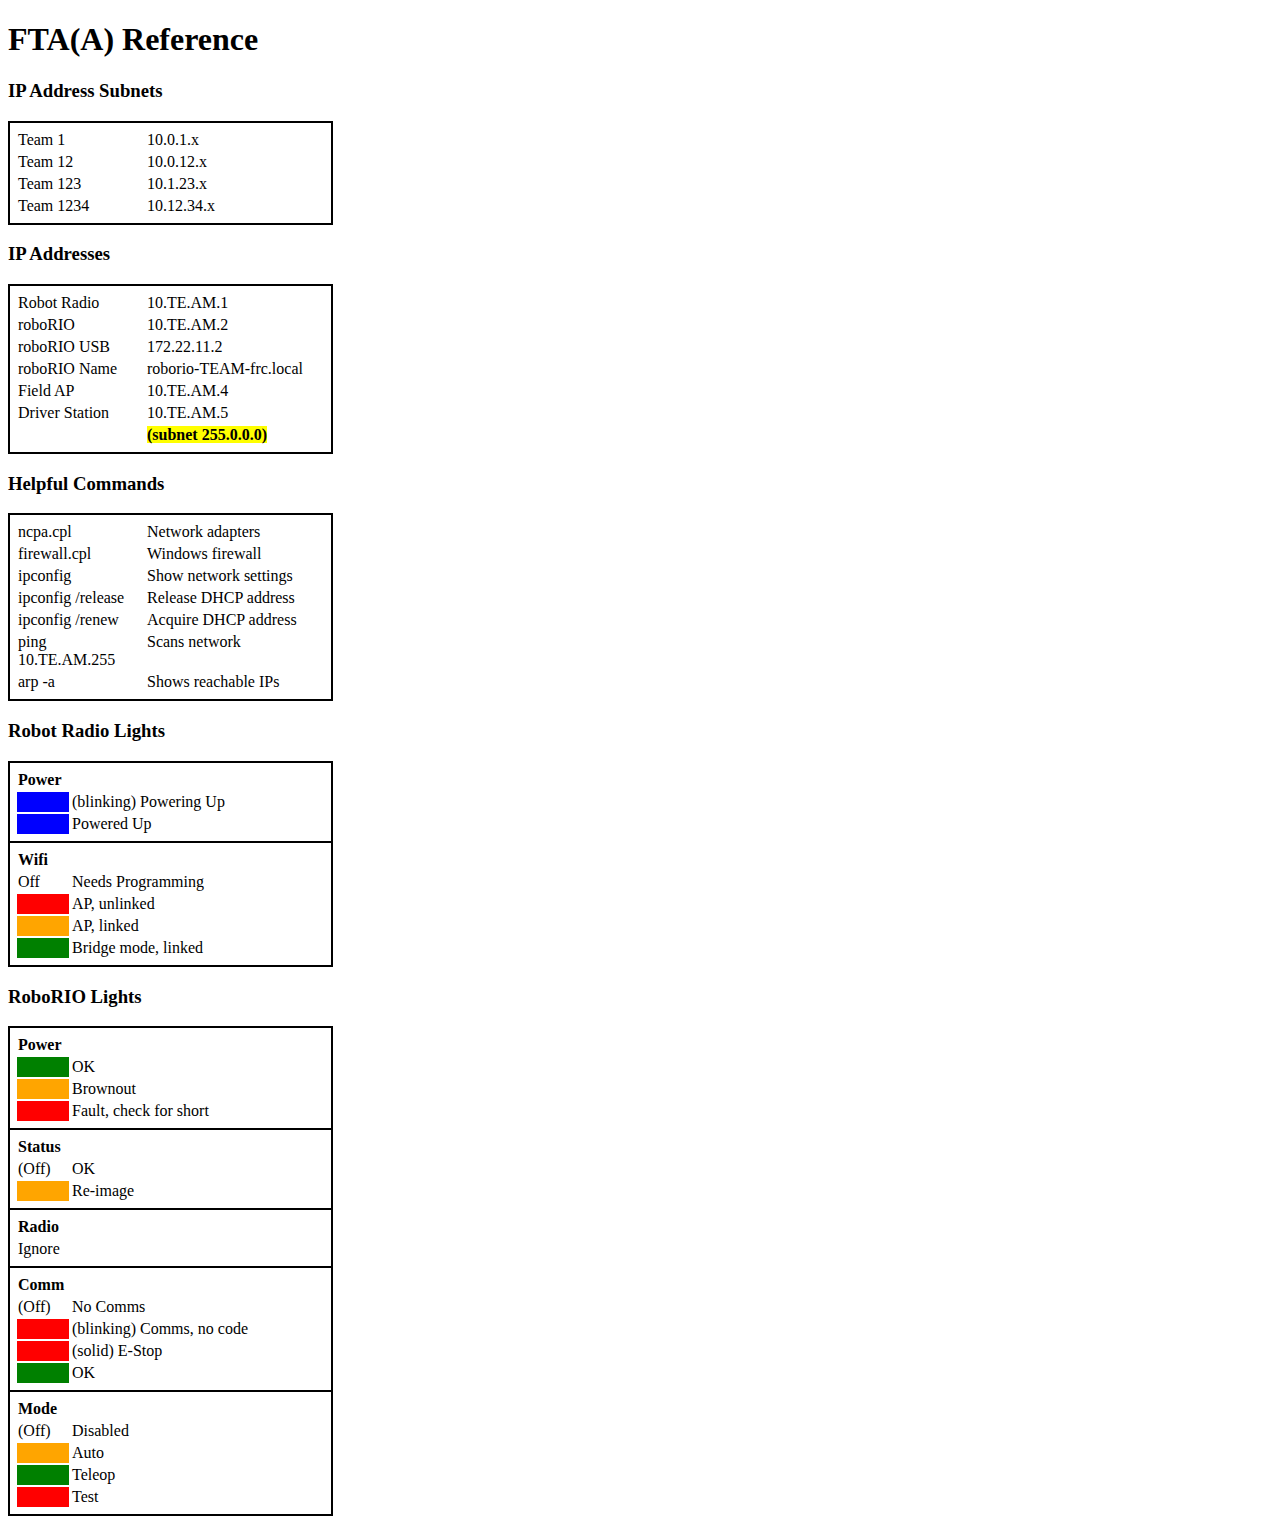
==== FTA Buddy/html/reference.html @ e41ac9ef "Initial commit" ====
<!DOCTYPE html>
<html>
<head>
    <meta charset="UTF-8">
    <meta name="viewport" content="width=device-width, initial-scale=1">
    <title>FTA Buddy Reference</title>
</head>
<style>
    .led-table td {
        border: 2px solid black;
    }
    .led-table {
        border-collapse: collapse;
        width: 325px;
    }
    .section-table td {
        border: 0;
    }
    .bold {
        font-weight: bold;
    }
    .blue {
        background-color: blue;
    }
    .red {
        background-color: red;
    }
    .orange {
        background-color: orange;
    }
    .green {
        background-color: green;
    }
    .led {
        width: 50px;
    }
    .highlight {
        background-color: yellow;
        font-weight: bold;
    }
    .section-table td {
        vertical-align: top;
    }
</style>
<body>

<h1>FTA(A) Reference</h1>

<h3>IP Address Subnets</h3>

<table cellpadding="5" cellspacing="0" class="led-table">
    <tr>
        <td>
            <table class="section-table">
                <tr>
                    <td width="125">Team 1</td>
                    <td>10.0.1.x</td>
                </tr>
                <tr>
                    <td>Team 12</td>
                    <td>10.0.12.x</td>
                </tr>
                <tr>
                    <td>Team 123</td>
                    <td>10.1.23.x</td>
                </tr>
                <tr>
                    <td>Team 1234</td>
                    <td>10.12.34.x</td>
                </tr>
            </table>
        </td>
    </tr>
</table>

<h3>IP Addresses</h3>

<table cellpadding="5" cellspacing="0" class="led-table">
    <tr>
        <td>
            <table class="section-table">
                <tr>
                    <td width="125">Robot Radio</td>
                    <td>10.TE.AM.1</td>
                </tr>
                <tr>
                    <td>roboRIO</td>
                    <td>10.TE.AM.2</td>
                </tr>
                <tr>
                    <td>roboRIO USB</td>
                    <td>172.22.11.2</td>
                </tr>
                <tr>
                    <td>roboRIO Name</td>
                    <td>roborio-TEAM-frc.local</td>
                </tr>
                <tr>
                    <td>Field AP</td>
                    <td>10.TE.AM.4</td>
                </tr>
                <tr>
                    <td>Driver Station</td>
                    <td>10.TE.AM.5</td>
                </tr>
                <tr>
                    <td></td>
                    <td><span class="highlight">(subnet 255.0.0.0)</span></td>
                </tr>
            </table>
        </td>
    </tr>
</table>

<h3>Helpful Commands</h3>

<table cellpadding="5" cellspacing="0" class="led-table">
    <tr>
        <td>
            <table class="section-table">
                <tr>
                    <td width="125">ncpa.cpl</td>
                    <td>Network adapters</td>
                </tr>
                <tr>
                    <td>firewall.cpl</td>
                    <td>Windows firewall</td>
                </tr>
                <tr>
                    <td>ipconfig</td>
                    <td>Show network settings</td>
                </tr>
                <tr>
                    <td>ipconfig /release</td>
                    <td>Release DHCP address</td>
                </tr>
                <tr>
                    <td>ipconfig /renew</td>
                    <td>Acquire DHCP address</td>
                </tr>
                <tr>
                    <td>ping 10.TE.AM.255</td>
                    <td>Scans network</td>
                </tr>
                <tr>
                    <td>arp -a</td>
                    <td>Shows reachable IPs</td>
                </tr>
            </table>
        </td>
    </tr>
</table>

<h3>Robot Radio Lights</h3>

<table cellpadding="5" cellspacing="0" class="led-table">
    <tr>
        <td>
            <table class="section-table">
                <tr>
                    <td colspan="2" class="bold">Power</td>
                </tr>
                <tr>
                    <td class="blue led">&nbsp;</td>
                    <td>(blinking) Powering Up</td>
                </tr>
                <tr>
                    <td class="blue led">&nbsp;</td>
                    <td>Powered Up</td>
                </tr>
            </table>
        </td>
    </tr>

    <tr>
        <td>
            <table class="section-table">
                <tr>
                    <td colspan="2" class="bold">Wifi</td>
                </tr>
                <tr>
                    <td class="led">Off</td>
                    <td>Needs Programming</td>
                </tr>
                <tr>
                    <td class="red led">&nbsp;</td>
                    <td>AP, unlinked</td>
                </tr>
                <tr>
                    <td class="orange led">&nbsp;</td>
                    <td>AP, linked</td>
                </tr>
                <tr>
                    <td class="green led">&nbsp;</td>
                    <td>Bridge mode, linked</td>
                </tr>
            </table>
        </td>
    </tr>
</table>

<h3>RoboRIO Lights</h3>

<table cellpadding="5" cellspacing="0" class="led-table">
    <tr>
        <td>
            <table class="section-table">
                <tr>
                    <td colspan="2" class="bold">Power</td>
                </tr>
                <tr>
                    <td class="green led">&nbsp;</td>
                    <td>OK</td>
                </tr>
                <tr>
                    <td class="orange led">&nbsp;</td>
                    <td>Brownout</td>
                </tr>
                <tr>
                    <td class="red led">&nbsp;</td>
                    <td>Fault, check for short</td>
                </tr>
            </table>
        </td>
    </tr>

    <tr>
        <td>
            <table class="section-table">
                <tr>
                    <td colspan="2" class="bold">Status</td>
                </tr>
                <tr>
                    <td class="led">(Off)</td>
                    <td>OK</td>
                </tr>
                <tr>
                    <td class="orange led">&nbsp;</td>
                    <td>Re-image</td>
                </tr>
            </table>
        </td>
    </tr>

    <tr>
        <td>
            <table class="section-table">
                <tr>
                    <td colspan="2" class="bold">Radio</td>
                </tr>
                <tr>
                    <td colspan="2" class="led">Ignore</td>
                </tr>
            </table>
        </td>
    </tr>

    <tr>
        <td>
            <table class="section-table">
                <tr>
                    <td colspan="2" class="bold">Comm</td>
                </tr>
                <tr>
                    <td class="led">(Off)</td>
                    <td>No Comms</td>
                </tr>
                <tr>
                    <td class="red led">&nbsp;</td>
                    <td>(blinking) Comms, no code</td>
                </tr>
                <tr>
                    <td class="red led">&nbsp;</td>
                    <td>(solid) E-Stop</td>
                </tr>
                <tr>
                    <td class="green led">&nbsp;</td>
                    <td>OK</td>
                </tr>
            </table>
        </td>
    </tr>

    <tr>
        <td>
            <table class="section-table">
                <tr>
                    <td colspan="2" class="bold">Mode</td>
                </tr>
                <tr>
                    <td class="led">(Off)</td>
                    <td>Disabled</td>
                </tr>
                <tr>
                    <td class="orange led">&nbsp;</td>
                    <td>Auto</td>
                </tr>
                <tr>
                    <td class="green led">&nbsp;</td>
                    <td>Teleop</td>
                </tr>
                <tr>
                    <td class="red led">&nbsp;</td>
                    <td>Test</td>
                </tr>
            </table>
        </td>
    </tr>
</table>

</body>
</html>
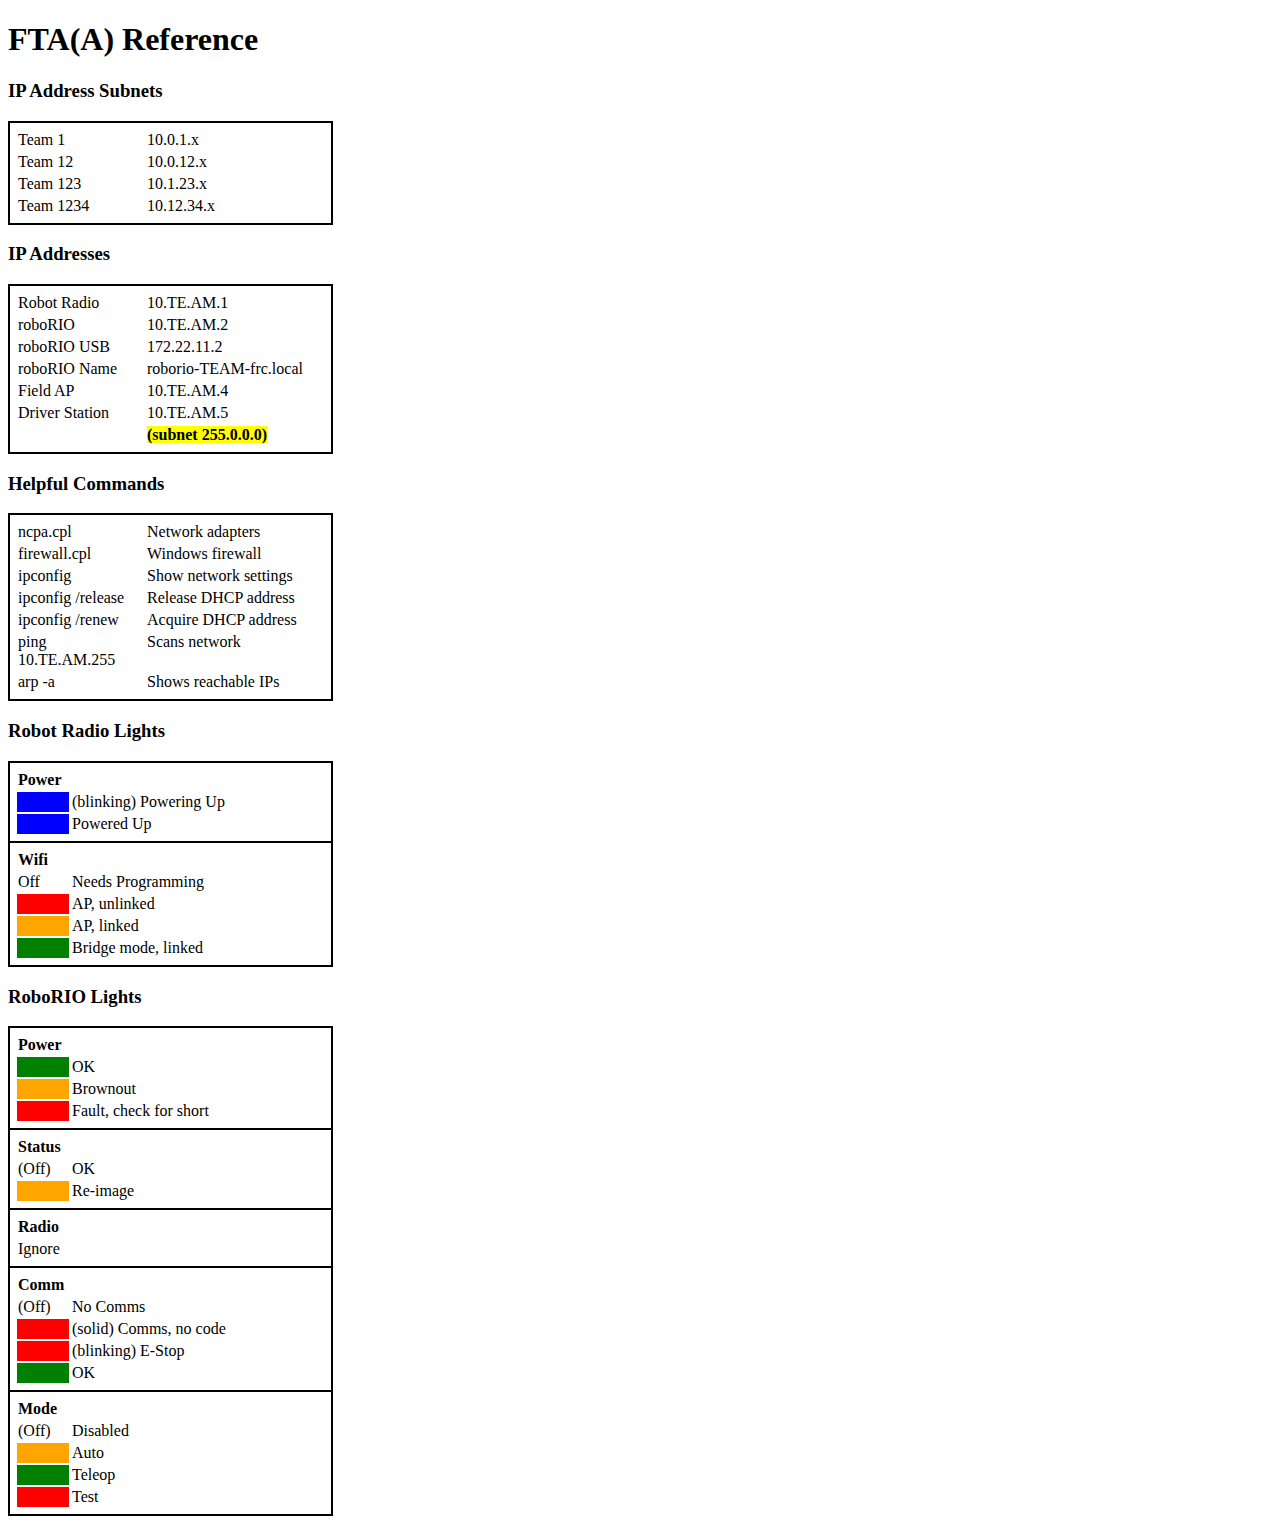
==== commit 2d4fc62c: "Fixed field monitor and dark mode" ====
--- a/FTA Buddy/html/reference.html
+++ b/FTA Buddy/html/reference.html
@@ -267,11 +267,11 @@
                 </tr>
                 <tr>
                     <td class="red led">&nbsp;</td>
-                    <td>(blinking) Comms, no code</td>
-                </tr>
-                <tr>
-                    <td class="red led">&nbsp;</td>
-                    <td>(solid) E-Stop</td>
+                    <td>(solid) Comms, no code</td>
+                </tr>
+                <tr>
+                    <td class="red led">&nbsp;</td>
+                    <td>(blinking) E-Stop</td>
                 </tr>
                 <tr>
                     <td class="green led">&nbsp;</td>
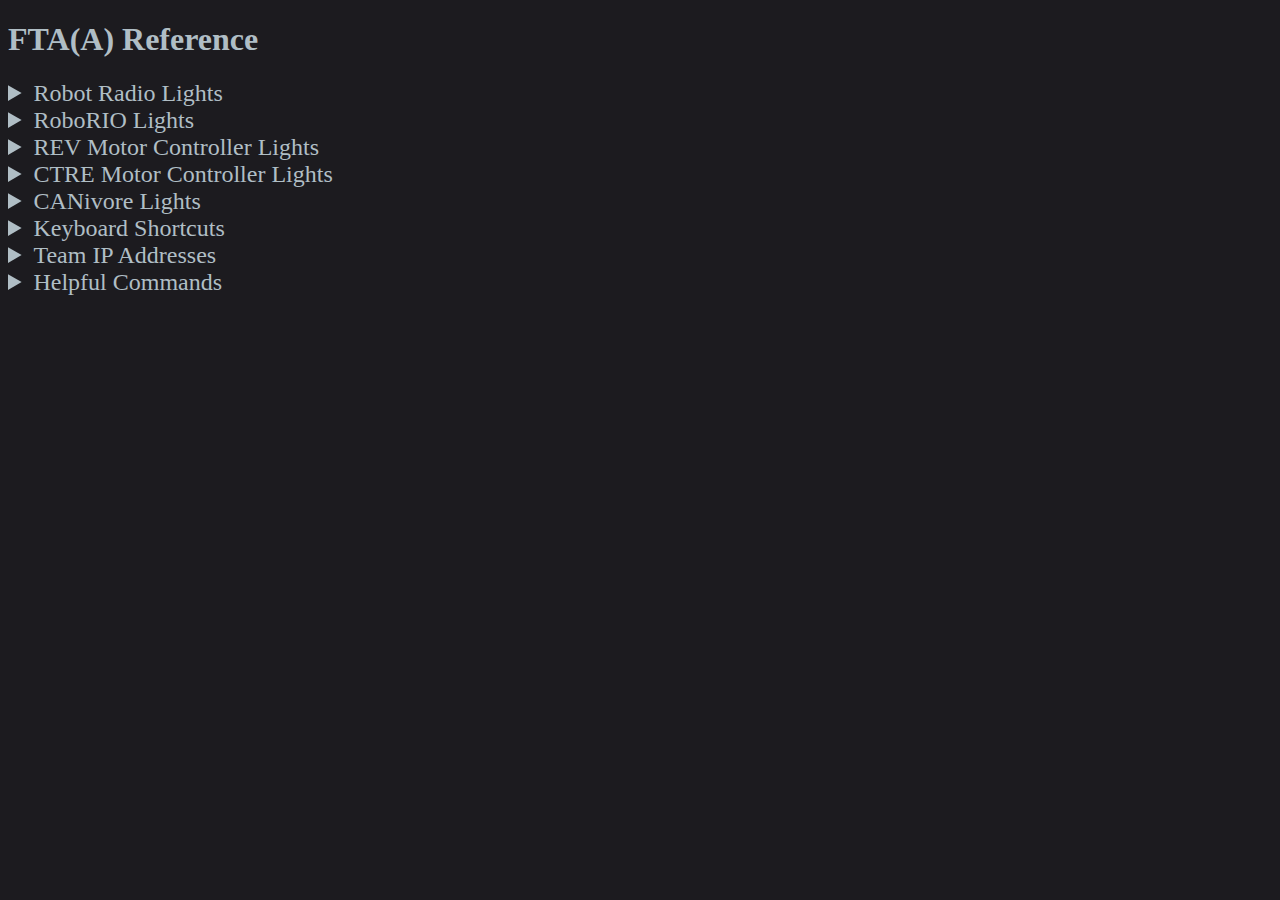
==== commit 1e3c6043: "Update for 2025" ====
--- a/FTA Buddy/html/reference.html
+++ b/FTA Buddy/html/reference.html
@@ -1,312 +1,692 @@
-<!DOCTYPE html>
-<html>
-<head>
-    <meta charset="UTF-8">
-    <meta name="viewport" content="width=device-width, initial-scale=1">
-    <title>FTA Buddy Reference</title>
-</head>
-<style>
-    .led-table td {
-        border: 2px solid black;
-    }
-    .led-table {
-        border-collapse: collapse;
-        width: 325px;
-    }
-    .section-table td {
-        border: 0;
-    }
-    .bold {
-        font-weight: bold;
-    }
-    .blue {
-        background-color: blue;
-    }
-    .red {
-        background-color: red;
-    }
-    .orange {
-        background-color: orange;
-    }
-    .green {
-        background-color: green;
-    }
-    .led {
-        width: 50px;
-    }
-    .highlight {
-        background-color: yellow;
-        font-weight: bold;
-    }
-    .section-table td {
-        vertical-align: top;
-    }
-</style>
-<body>
-
-<h1>FTA(A) Reference</h1>
-
-<h3>IP Address Subnets</h3>
-
-<table cellpadding="5" cellspacing="0" class="led-table">
-    <tr>
-        <td>
-            <table class="section-table">
-                <tr>
-                    <td width="125">Team 1</td>
-                    <td>10.0.1.x</td>
-                </tr>
-                <tr>
-                    <td>Team 12</td>
-                    <td>10.0.12.x</td>
-                </tr>
-                <tr>
-                    <td>Team 123</td>
-                    <td>10.1.23.x</td>
-                </tr>
-                <tr>
-                    <td>Team 1234</td>
-                    <td>10.12.34.x</td>
-                </tr>
-            </table>
-        </td>
-    </tr>
-</table>
-
-<h3>IP Addresses</h3>
-
-<table cellpadding="5" cellspacing="0" class="led-table">
-    <tr>
-        <td>
-            <table class="section-table">
-                <tr>
-                    <td width="125">Robot Radio</td>
-                    <td>10.TE.AM.1</td>
-                </tr>
-                <tr>
-                    <td>roboRIO</td>
-                    <td>10.TE.AM.2</td>
-                </tr>
-                <tr>
-                    <td>roboRIO USB</td>
-                    <td>172.22.11.2</td>
-                </tr>
-                <tr>
-                    <td>roboRIO Name</td>
-                    <td>roborio-TEAM-frc.local</td>
-                </tr>
-                <tr>
-                    <td>Field AP</td>
-                    <td>10.TE.AM.4</td>
-                </tr>
-                <tr>
-                    <td>Driver Station</td>
-                    <td>10.TE.AM.5</td>
-                </tr>
-                <tr>
-                    <td></td>
-                    <td><span class="highlight">(subnet 255.0.0.0)</span></td>
-                </tr>
-            </table>
-        </td>
-    </tr>
-</table>
-
-<h3>Helpful Commands</h3>
-
-<table cellpadding="5" cellspacing="0" class="led-table">
-    <tr>
-        <td>
-            <table class="section-table">
-                <tr>
-                    <td width="125">ncpa.cpl</td>
-                    <td>Network adapters</td>
-                </tr>
-                <tr>
-                    <td>firewall.cpl</td>
-                    <td>Windows firewall</td>
-                </tr>
-                <tr>
-                    <td>ipconfig</td>
-                    <td>Show network settings</td>
-                </tr>
-                <tr>
-                    <td>ipconfig /release</td>
-                    <td>Release DHCP address</td>
-                </tr>
-                <tr>
-                    <td>ipconfig /renew</td>
-                    <td>Acquire DHCP address</td>
-                </tr>
-                <tr>
-                    <td>ping 10.TE.AM.255</td>
-                    <td>Scans network</td>
-                </tr>
-                <tr>
-                    <td>arp -a</td>
-                    <td>Shows reachable IPs</td>
-                </tr>
-            </table>
-        </td>
-    </tr>
-</table>
-
-<h3>Robot Radio Lights</h3>
-
-<table cellpadding="5" cellspacing="0" class="led-table">
-    <tr>
-        <td>
-            <table class="section-table">
-                <tr>
-                    <td colspan="2" class="bold">Power</td>
-                </tr>
-                <tr>
-                    <td class="blue led">&nbsp;</td>
-                    <td>(blinking) Powering Up</td>
-                </tr>
-                <tr>
-                    <td class="blue led">&nbsp;</td>
-                    <td>Powered Up</td>
-                </tr>
-            </table>
-        </td>
-    </tr>
-
-    <tr>
-        <td>
-            <table class="section-table">
-                <tr>
-                    <td colspan="2" class="bold">Wifi</td>
-                </tr>
-                <tr>
-                    <td class="led">Off</td>
-                    <td>Needs Programming</td>
-                </tr>
-                <tr>
-                    <td class="red led">&nbsp;</td>
-                    <td>AP, unlinked</td>
-                </tr>
-                <tr>
-                    <td class="orange led">&nbsp;</td>
-                    <td>AP, linked</td>
-                </tr>
-                <tr>
-                    <td class="green led">&nbsp;</td>
-                    <td>Bridge mode, linked</td>
-                </tr>
-            </table>
-        </td>
-    </tr>
-</table>
-
-<h3>RoboRIO Lights</h3>
-
-<table cellpadding="5" cellspacing="0" class="led-table">
-    <tr>
-        <td>
-            <table class="section-table">
-                <tr>
-                    <td colspan="2" class="bold">Power</td>
-                </tr>
-                <tr>
-                    <td class="green led">&nbsp;</td>
-                    <td>OK</td>
-                </tr>
-                <tr>
-                    <td class="orange led">&nbsp;</td>
-                    <td>Brownout</td>
-                </tr>
-                <tr>
-                    <td class="red led">&nbsp;</td>
-                    <td>Fault, check for short</td>
-                </tr>
-            </table>
-        </td>
-    </tr>
-
-    <tr>
-        <td>
-            <table class="section-table">
-                <tr>
-                    <td colspan="2" class="bold">Status</td>
-                </tr>
-                <tr>
-                    <td class="led">(Off)</td>
-                    <td>OK</td>
-                </tr>
-                <tr>
-                    <td class="orange led">&nbsp;</td>
-                    <td>Re-image</td>
-                </tr>
-            </table>
-        </td>
-    </tr>
-
-    <tr>
-        <td>
-            <table class="section-table">
-                <tr>
-                    <td colspan="2" class="bold">Radio</td>
-                </tr>
-                <tr>
-                    <td colspan="2" class="led">Ignore</td>
-                </tr>
-            </table>
-        </td>
-    </tr>
-
-    <tr>
-        <td>
-            <table class="section-table">
-                <tr>
-                    <td colspan="2" class="bold">Comm</td>
-                </tr>
-                <tr>
-                    <td class="led">(Off)</td>
-                    <td>No Comms</td>
-                </tr>
-                <tr>
-                    <td class="red led">&nbsp;</td>
-                    <td>(solid) Comms, no code</td>
-                </tr>
-                <tr>
-                    <td class="red led">&nbsp;</td>
-                    <td>(blinking) E-Stop</td>
-                </tr>
-                <tr>
-                    <td class="green led">&nbsp;</td>
-                    <td>OK</td>
-                </tr>
-            </table>
-        </td>
-    </tr>
-
-    <tr>
-        <td>
-            <table class="section-table">
-                <tr>
-                    <td colspan="2" class="bold">Mode</td>
-                </tr>
-                <tr>
-                    <td class="led">(Off)</td>
-                    <td>Disabled</td>
-                </tr>
-                <tr>
-                    <td class="orange led">&nbsp;</td>
-                    <td>Auto</td>
-                </tr>
-                <tr>
-                    <td class="green led">&nbsp;</td>
-                    <td>Teleop</td>
-                </tr>
-                <tr>
-                    <td class="red led">&nbsp;</td>
-                    <td>Test</td>
-                </tr>
-            </table>
-        </td>
-    </tr>
-</table>
-
-</body>
-</html>
+<!DOCTYPE html>
+<html lang="en" dir="ltr">
+<head>
+    <meta charset="UTF-8">
+    <meta name="viewport" content="width=device-width, initial-scale=1">
+    <title>FTA Buddy Reference</title>
+    <link rel="stylesheet" href="style.css">
+</head>
+<body>
+
+<h1>FTA(A) Reference</h1>
+
+
+<details>
+    <summary>Robot Radio Lights</summary>
+
+    <img src="vivid-radio.jpg" width="225px">
+
+    <table cellpadding="5" cellspacing="0" class="led-table">
+        <tr>
+            <td>
+                <table class="section-table">
+                    <tr>
+                        <td colspan="2" class="bold">Robot Radio, No Link to Field AP</td>
+                    </tr>
+                    <tr>
+                        <td>PWR</td>
+                        <td><div class="green vivid-led"></div></td>
+                    </tr>
+                    <tr>
+                        <td>SYS</td>
+                        <td><div class="green blink vivid-led"></div></td>
+                    </tr>
+                    <tr>
+                        <td>2.4G</td>
+                        <td class="black vivid-led"> </td>
+                    </tr>
+                    <tr>
+                        <td>6G</td>
+                        <td class="black vivid-led"> </td>
+                    </tr>
+                    <tr>
+                        <td>Rio</td>
+                        <td class="green vivid-led"> </td>
+                    </tr>
+                </table>
+            </td>
+        </tr>
+
+        <tr>
+            <td>
+                <table class="section-table">
+                    <tr>
+                        <td colspan="2" class="bold">Robot Radio, Linked to Field AP</td>
+                    </tr>
+                    <tr>
+                        <td>PWR</td>
+                        <td><div class="green vivid-led"></div></td>
+                    </tr>
+                    <tr>
+                        <td>SYS</td>
+                        <td><div class="green vivid-led"></div></td>
+                    </tr>
+                    <tr>
+                        <td>2.4G</td>
+                        <td class="black vivid-led"> </td>
+                    </tr>
+                    <tr>
+                        <td>6G</td>
+                        <td class="blue vivid-led"> </td>
+                    </tr>
+                    <tr>
+                        <td>Rio</td>
+                        <td class="green vivid-led"> </td>
+                    </tr>
+                </table>
+            </td>
+        </tr>
+
+        <tr>
+            <td>
+                <table class="section-table">
+                    <tr>
+                        <td colspan="2" class="bold">AP Mode <span style="color:red">Look Out For</span></td>
+                    </tr>
+                    <tr>
+                        <td>PWR</td>
+                        <td><div class="green vivid-led"></div></td>
+                    </tr>
+                    <tr>
+                        <td>SYS</td>
+                        <td><div class="green vivid-led"></div></td>
+                    </tr>
+                    <tr>
+                        <td>2.4G</td>
+                        <td class="black vivid-led"> </td>
+                    </tr>
+                    <tr>
+                        <td>6G</td>
+                        <td class="black vivid-led"> </td>
+                    </tr>
+                    <tr>
+                        <td>Rio</td>
+                        <td class="black vivid-led"> </td>
+                    </tr>
+                </table>
+            </td>
+        </tr>
+
+    </table>
+</details>
+
+<details>
+    <summary>RoboRIO Lights</summary>
+
+    <table cellpadding="5" cellspacing="0" class="led-table">
+        <tr>
+            <td>
+                <table class="section-table">
+                    <tr>
+                        <td colspan="2" class="bold">Power</td>
+                    </tr>
+                    <tr>
+                        <td class="green led"> </td>
+                        <td>OK</td>
+                    </tr>
+                    <tr>
+                        <td class="orange led"> </td>
+                        <td>Brownout</td>
+                    </tr>
+                    <tr>
+                        <td class="red led"> </td>
+                        <td>Fault, check for short</td>
+                    </tr>
+                </table>
+            </td>
+        </tr>
+
+        <tr>
+            <td>
+                <table class="section-table">
+                    <tr>
+                        <td colspan="2" class="bold">Status</td>
+                    </tr>
+                    <tr>
+                        <td class="black led"> </td>
+                        <td>OK</td>
+                    </tr>
+                    <tr>
+                        <td class="orange led"> </td>
+                        <td>Booting</td>
+                    </tr>
+                    <tr>
+                        <td class="orange blink led"> </td>
+                        <td>Unrecoverable error</td>
+                    </tr>
+                </table>
+            </td>
+        </tr>
+
+        <tr>
+            <td>
+                <table class="section-table">
+                    <tr>
+                        <td colspan="2" class="bold">Radio</td>
+                    </tr>
+                    <tr>
+                        <td class="black led"> </td>
+                        <td>Ignore</td>
+                    </tr>
+                </table>
+            </td>
+        </tr>
+
+        <tr>
+            <td>
+                <table class="section-table">
+                    <tr>
+                        <td colspan="2" class="bold">Comm</td>
+                    </tr>
+                    <tr>
+                        <td class="black led"> </td>
+                        <td>No Comms</td>
+                    </tr>
+                    <tr>
+                        <td class="red blink led"> </td>
+                        <td>Comms, no code</td>
+                    </tr>
+                    <tr>
+                        <td class="red led"> </td>
+                        <td>E-Stop</td>
+                    </tr>
+                    <tr>
+                        <td class="green led"> </td>
+                        <td>OK</td>
+                    </tr>
+                </table>
+            </td>
+        </tr>
+
+        <tr>
+            <td>
+                <table class="section-table">
+                    <tr>
+                        <td colspan="2" class="bold">Mode</td>
+                    </tr>
+                    <tr>
+                        <td class="black led"></td>
+                        <td>Disabled</td>
+                    </tr>
+                    <tr>
+                        <td class="orange led"> </td>
+                        <td>Auto</td>
+                    </tr>
+                    <tr>
+                        <td class="green led"> </td>
+                        <td>Teleop</td>
+                    </tr>
+                    <tr>
+                        <td class="red led"> </td>
+                        <td>Test</td>
+                    </tr>
+                </table>
+            </td>
+        </tr>
+    </table>
+</details>
+
+<details>
+    <summary>REV Motor Controller Lights</summary>
+
+    <table cellpadding="5" cellspacing="0" class="led-table">
+        <tr>
+            <td>
+                <table class="section-table">
+                    <tr>
+                        <td colspan="2" class="bold">Brushless Mode</td>
+                    </tr>
+                    <tr>
+                        <td class="cyan blink led"> </td>
+                        <td>Brake No Signal</td>
+                    </tr>
+                    <tr>
+                        <td class="cyan led"> </td>
+                        <td>Brake Valid Signal</td>
+                    </tr>
+                    <tr>
+                        <td class="magenta blink led"> </td>
+                        <td>Coast No Signal</td>
+                    </tr>
+                    <tr>
+                        <td class="magenta led"> </td>
+                        <td>Coast Valid Signal</td>
+                    </tr>
+                </table>
+            </td>
+        </tr>
+
+        <tr>
+            <td>
+                <table class="section-table">
+                    <tr>
+                        <td colspan="2" class="bold">Brushed Mode</td>
+                    </tr>
+                    <tr>
+                        <td class="blue blink led"> </td>
+                        <td>Brake No Signal</td>
+                    </tr>
+                    <tr>
+                        <td class="blue led"> </td>
+                        <td>Brake Valid Signal</td>
+                    </tr>
+                    <tr>
+                        <td class="yellow blink led"> </td>
+                        <td>Coast No Signal</td>
+                    </tr>
+                    <tr>
+                        <td class="yellow led"> </td>
+                        <td>Coast Valid Signal</td>
+                    </tr>
+                </table>
+            </td>
+        </tr>
+
+        <tr>
+            <td>
+                <table class="section-table">
+                    <tr>
+                        <td colspan="2" class="bold">Fault Conditions</td>
+                    </tr>
+                    <tr>
+                        <td class="magenta slow-orange led"> </td>
+                        <td>Sensor Fault</td>
+                    </tr>
+                    <tr>
+                        <td class="blue slow-orange led"> </td>
+                        <td>12V Missing</td>
+                    </tr>
+                    <tr>
+                        <td class="cyan slow-orange led"> </td>
+                        <td>Gate Driver Fault</td>
+                    </tr>
+                    <tr>
+                        <td class="yellow slow-orange led"> </td>
+                        <td>CAN Fault</td>
+                    </tr>
+                    <tr>
+                        <td class="black led"> </td>
+                        <td>Corrupt Firmware</td>
+                    </tr>
+                </table>
+            </td>
+        </tr>
+
+        <tr>
+            <td>
+                <table class="section-table">
+                    <tr>
+                        <td colspan="2" class="bold">Identification, Updating, and Recovery</td>
+                    </tr>
+                    <tr>
+                        <td class="magenta fast-white led"> </td>
+                        <td>Identify</td>
+                    </tr>
+                    <tr>
+                        <td class="yellow blink-white led"> </td>
+                        <td>CAN Firmware Updating</td>
+                    </tr>
+                    <tr>
+                        <td class="blue blink-white led"> </td>
+                        <td>CAN Firmware Retry</td>
+                    </tr>
+                    <tr>
+                        <td class="black led"> </td>
+                        <td>USB Device Firmware Update</td>
+                    </tr>
+                    <tr>
+                        <td class="black led"> </td>
+                        <td>Recovery Mode</td>
+                    </tr>
+                </table>
+            </td>
+        </tr>
+
+        <tr>
+            <td>
+                <table class="section-table">
+                    <tr>
+                        <td colspan="2" class="bold">Movement</td>
+                    </tr>
+                    <tr>
+                        <td class="green fast led"> </td>
+                        <td>Partial Forward</td>
+                    </tr>
+                    <tr>
+                        <td class="green led"> </td>
+                        <td>Full Forward</td>
+                    </tr>
+                    <tr>
+                        <td class="red fast led"> </td>
+                        <td>Partial Reverse</td>
+                    </tr>
+                    <tr>
+                        <td class="red led"> </td>
+                        <td>Full Reverse</td>
+                    </tr>
+                    <tr>
+                        <td class="green blink-white led"> </td>
+                        <td>Forward Limit</td>
+                    </tr>
+                    <tr>
+                        <td class="red blink-white led"> </td>
+                        <td>Reverse Limit</td>
+                    </tr>
+                </table>
+            </td>
+        </tr>
+    </table>
+</details>
+
+<details>
+    <summary>CTRE Motor Controller Lights</summary>
+
+    <table cellpadding="5" cellspacing="0" class="led-table">
+        <tr>
+            <td>
+                <table class="section-table">
+                    <tr>
+                        <td colspan="3" class="bold">Lights alternate rather than blink</td>
+                    </tr>
+                    <tr>
+                        <td class="black led"> </td>
+                        <td>No Power</td>
+                    </tr>
+                    <tr>
+                        <td class="orange blink led"> </td>
+                        <td>CAN bus detected, robot disabled</td>
+                    </tr>
+                    <tr>
+                        <td class="red slow led"> </td>
+                        <td>CAN bus/PWM is not detected</td>
+                    </tr>
+                    <tr>
+                        <td class="red fast led"> </td>
+                        <td>Fault Detected</td>
+                    </tr>
+                    <tr>
+                        <td class="red blink-orange led"> </td>
+                        <td>Damaged Hardware</td>
+                    </tr>
+                    <tr>
+                        <td class="green blink-orange led"> </td>
+                        <td>In Boot-loader</td>
+                    </tr>
+                    <tr>
+                        <td class="orange fast led"> </td>
+                        <td>Thermal Shutoff (Falcon only)</td>
+                    </tr>
+                    <tr>
+                        <td class="green fast led"> </td>
+                        <td>Forward Movement</td>
+                    </tr>
+                    <tr>
+                        <td class="red fast led"> </td>
+                        <td>Reverse Movement</td>
+                    </tr>
+                    <tr>
+                        <td class="red led"> </td>
+                        <td>Limit Switch/Soft Limit</td>
+                    </tr>
+                </table>
+            </td>
+        </tr>
+    </table>
+</details>
+
+<details>
+    <summary>CANivore Lights</summary>
+
+    <table cellpadding="5" cellspacing="0" class="led-table">
+        <tr>
+            <td>
+                <table class="section-table">
+                    <tr>
+                        <td colspan="2" class="bold">STAT</td>
+                    </tr>
+                    <tr>
+                        <td class="red double-blink led"> </td>
+                        <td>Powered but USB not plugged in</td>
+                    </tr>
+                    <tr>
+                        <td class="red fast led"> </td>
+                        <td>USB plugged in but no comms</td>
+                    </tr>
+                    <tr>
+                        <td class="orange double-blink-orange led"> </td>
+                        <td>CAN disabled, no power</td>
+                    </tr>
+                    <tr>
+                        <td class="orange blink led"> </td>
+                        <td>CAN disabled</td>
+                    </tr>
+                    <tr>
+                        <td class="green double-blink-green led"> </td>
+                        <td>CAN enabled, no power</td>
+                    </tr>
+                    <tr>
+                        <td class="green blink led"> </td>
+                        <td>CAN enabled</td>
+                    </tr>
+                    <tr>
+                        <td class="green blink-orange led"> </td>
+                        <td>Bootloader</td>
+                    </tr>
+                    <tr>
+                        <td class="red blink-orange led"> </td>
+                        <td>Hardware Damage</td>
+                    </tr>
+                </table>
+            </td>
+        </tr>
+
+        <tr>
+            <td>
+                <table class="section-table">
+                    <tr>
+                        <td colspan="2" class="bold">WIFI</td>
+                    </tr>
+                    <tr>
+                        <td class="green led"> </td>
+                        <td>Wi-Fi Enabled</td>
+                    </tr>
+                    <tr>
+                        <td class="black led"> </td>
+                        <td>Wi-Fi Disabled</td>
+                    </tr>
+                </table>
+            </td>
+        </tr>
+
+        <tr>
+            <td>
+                <table class="section-table">
+                    <tr>
+                        <td colspan="2" class="bold">BT</td>
+                    </tr>
+                    <tr>
+                        <td class="green led"> </td>
+                        <td>Bluetooth Enabled</td>
+                    </tr>
+                    <tr>
+                        <td class="black led"> </td>
+                        <td>Bluetooth Disabled</td>
+                    </tr>
+                </table>
+            </td>
+        </tr>
+
+        <tr>
+            <td>
+                <table class="section-table">
+                    <tr>
+                        <td colspan="2" class="bold">CAN (double blink = termination disabled)</td>
+                    </tr>
+                    <tr>
+                        <td class="red led"> </td>
+                        <td>Voltage too low for CAN bus</td>
+                    </tr>
+                    <tr>
+                        <td class="red fast led"> </td>
+                        <td>No CAN comms</td>
+                    </tr>
+                    <tr>
+                        <td class="orange fast led"> </td>
+                        <td>CAN 2.0b legacy mode</td>
+                    </tr>
+                    <tr>
+                        <td class="green fast led"> </td>
+                        <td>CAN FD Active</td>
+                    </tr>
+                </table>
+            </td>
+        </tr>
+    </table>
+</details>
+
+<details>
+    <summary>Keyboard Shortcuts</summary>
+
+    <h3>Driver Station</h3>
+
+    <table cellpadding="5" cellspacing="0" class="led-table">
+        <tr>
+            <td>
+                <table class="section-table">
+                    <tr>
+                        <td width="125"><code>F1</code></td>
+                        <td>Joystick rescan</td>
+                    </tr>
+                    <tr>
+                        <td><code>[</code> + <code>]</code> + <code>\</code></td>
+                        <td>Enable Robot</td>
+                    </tr>
+                    <tr>
+                        <td><code>Enter</code></td>
+                        <td>Disable Robot</td>
+                    </tr>
+                    <tr>
+                        <td><code>Space</code></td>
+                        <td>E-Stop</td>
+                    </tr>
+                </table>
+            </td>
+        </tr>
+    </table>
+</details>
+
+<details>
+    <summary>Team IP Addresses</summary>
+    <h3>IP Address Subnets</h3>
+
+    <table cellpadding="5" cellspacing="0" class="led-table">
+        <tr>
+            <td>
+                <table class="section-table">
+                    <tr>
+                        <td width="125">Team 1</td>
+                        <td>10.0.1.x</td>
+                    </tr>
+                    <tr>
+                        <td>Team 12</td>
+                        <td>10.0.12.x</td>
+                    </tr>
+                    <tr>
+                        <td>Team 123</td>
+                        <td>10.1.23.x</td>
+                    </tr>
+                    <tr>
+                        <td>Team 1234</td>
+                        <td>10.12.34.x</td>
+                    </tr>
+                    <tr>
+                        <td>Team 12345</td>
+                        <td>10.123.45.x</td>
+                    </tr>
+                </table>
+            </td>
+        </tr>
+    </table>
+
+    <h3>IP Addresses</h3>
+
+    <table cellpadding="5" cellspacing="0" class="led-table">
+        <tr>
+            <td>
+                <table class="section-table">
+                    <tr>
+                        <td width="125">Robot Radio</td>
+                        <td>10.TE.AM.1</td>
+                    </tr>
+                    <tr>
+                        <td>roboRIO</td>
+                        <td>10.TE.AM.2</td>
+                    </tr>
+                    <tr>
+                        <td>roboRIO USB</td>
+                        <td>172.22.11.2</td>
+                    </tr>
+                    <tr>
+                        <td>roboRIO Name</td>
+                        <td>roborio-TEAM-frc.local</td>
+                    </tr>
+                    <tr>
+                        <td>Field AP</td>
+                        <td>10.TE.AM.4</td>
+                    </tr>
+                    <tr>
+                        <td>Driver Station</td>
+                        <td>10.TE.AM.5</td>
+                    </tr>
+                    <tr>
+                        <td></td>
+                        <td><span class="highlight">(subnet 255.0.0.0)</span></td>
+                    </tr>
+                </table>
+            </td>
+        </tr>
+    </table>
+</details>
+
+<details>
+    <summary>Helpful Commands</summary>
+
+    <table cellpadding="5" cellspacing="0" class="led-table">
+        <tr>
+            <td>
+                <table class="section-table">
+                    <tr>
+                        <td width="125">ncpa.cpl</td>
+                        <td>Network adapters</td>
+                    </tr>
+                    <tr>
+                        <td>wf.msc</td>
+                        <td>Windows firewall</td>
+                    </tr>
+                    <tr>
+                        <td>ipconfig</td>
+                        <td>Show network settings</td>
+                    </tr>
+                    <tr>
+                        <td>ipconfig /release</td>
+                        <td>Release DHCP address</td>
+                    </tr>
+                    <tr>
+                        <td>ipconfig /renew</td>
+                        <td>Acquire DHCP address</td>
+                    </tr>
+                    <tr>
+                        <td>ping 10.TE.AM.255</td>
+                        <td>Scans network</td>
+                    </tr>
+                    <tr>
+                        <td>arp -a</td>
+                        <td>Shows reachable IPs</td>
+                    </tr>
+                </table>
+            </td>
+        </tr>
+    </table>
+</details>
+</body>
+</html>--- a/FTA Buddy/html/style.css
+++ b/FTA Buddy/html/style.css
@@ -0,0 +1,173 @@
+body {
+    background: #1C1B1F;
+    color: #B0BEC5;
+}
+.led-table td {
+    border: 2px solid #B0BEC5;
+}
+.led-table {
+    border-collapse: collapse;
+    width: 325px;
+}
+.section-table td {
+    border: 0;
+}
+.bold {
+    font-weight: bold;
+}
+.blue {
+    background-color: blue;
+}
+.red {
+    background-color: red;
+}
+.orange {
+    background-color: orange;
+}
+.yellow {
+    background-color: yellow;
+}
+.green {
+    background-color: green;
+}
+.cyan {
+    background-color: cyan;
+}
+.magenta {
+    background-color: magenta;
+}
+.black {
+    background-color: black;
+}
+.blink {
+    animation: blink 1000ms infinite;
+    animation-timing-function: steps(2, jump-none);
+}
+.vivid-led {
+    display: inline-block;
+    width: 25px;
+    height: 25px;
+    border-radius: 50%;
+}
+.fast {
+    animation: blink 500ms infinite;
+    animation-timing-function: steps(2, jump-none);
+}
+.slow {
+    animation: blink 2000ms infinite;
+    animation-timing-function: steps(2, jump-none);
+}
+.double-blink-red {
+    animation: double-blink-orange 1000ms infinite;
+    animation-timing-function: steps(3, jump-none);
+}
+.double-blink-orange {
+    animation: double-blink-orange 1000ms infinite;
+    animation-timing-function: steps(3, jump-none);
+}
+.double-blink-green {
+    animation: double-blink-green 1000ms infinite;
+    animation-timing-function: steps(3, jump-none);
+}
+.blink-white {
+    animation: blink-white 1000ms infinite;
+    animation-timing-function: steps(2, jump-none);
+}
+.fast-white {
+    animation: blink-white 1000ms infinite;
+    animation-timing-function: steps(2, jump-none);
+}
+.blink-orange {
+    animation: blink-orange 1000ms infinite;
+    animation-timing-function: steps(2, jump-none);
+}
+.slow-orange {
+    animation: blink-orange 2000ms infinite;
+    animation-timing-function: steps(2, jump-none);
+}
+@keyframes blink {
+    100% {
+        background-color: black;
+    }
+}
+@keyframes double-blink-red {
+    0% {
+        background-color: red;
+    }
+    59% {
+        background-color: red;
+    }
+    60% {
+        background-color: black;
+    }
+    80% {
+        background-color: red;
+    }
+    100% {
+        background-color: black;
+    }
+}
+@keyframes double-blink-orange {
+    0% {
+        background-color: orange;
+    }
+    59% {
+        background-color: orange;
+    }
+    60% {
+        background-color: black;
+    }
+    80% {
+        background-color: orange;
+    }
+    100% {
+        background-color: black;
+    }
+}
+@keyframes double-blink-green {
+    0% {
+        background-color: green;
+    }
+    59% {
+        background-color: green;
+    }
+    60% {
+        background-color: black;
+    }
+    80% {
+        background-color: green;
+    }
+    100% {
+        background-color: black;
+    }
+}
+@keyframes blink-white {
+    100% {
+        background-color: white;
+    }
+}
+@keyframes blink-orange {
+    100% {
+        background-color: orange;
+    }
+}
+.led {
+    width: 50px;
+    border: .5px black solid !important;
+}
+.highlight {
+    background-color: #FBC02D;
+    font-weight: bold;
+    color: #000000;
+}
+.section-table td {
+    vertical-align: top;
+}
+summary {
+    font-size: 24px;
+}
+code {
+    background-color: #212121;
+    border-radius: 2px;
+    padding: 1px 2px;
+}